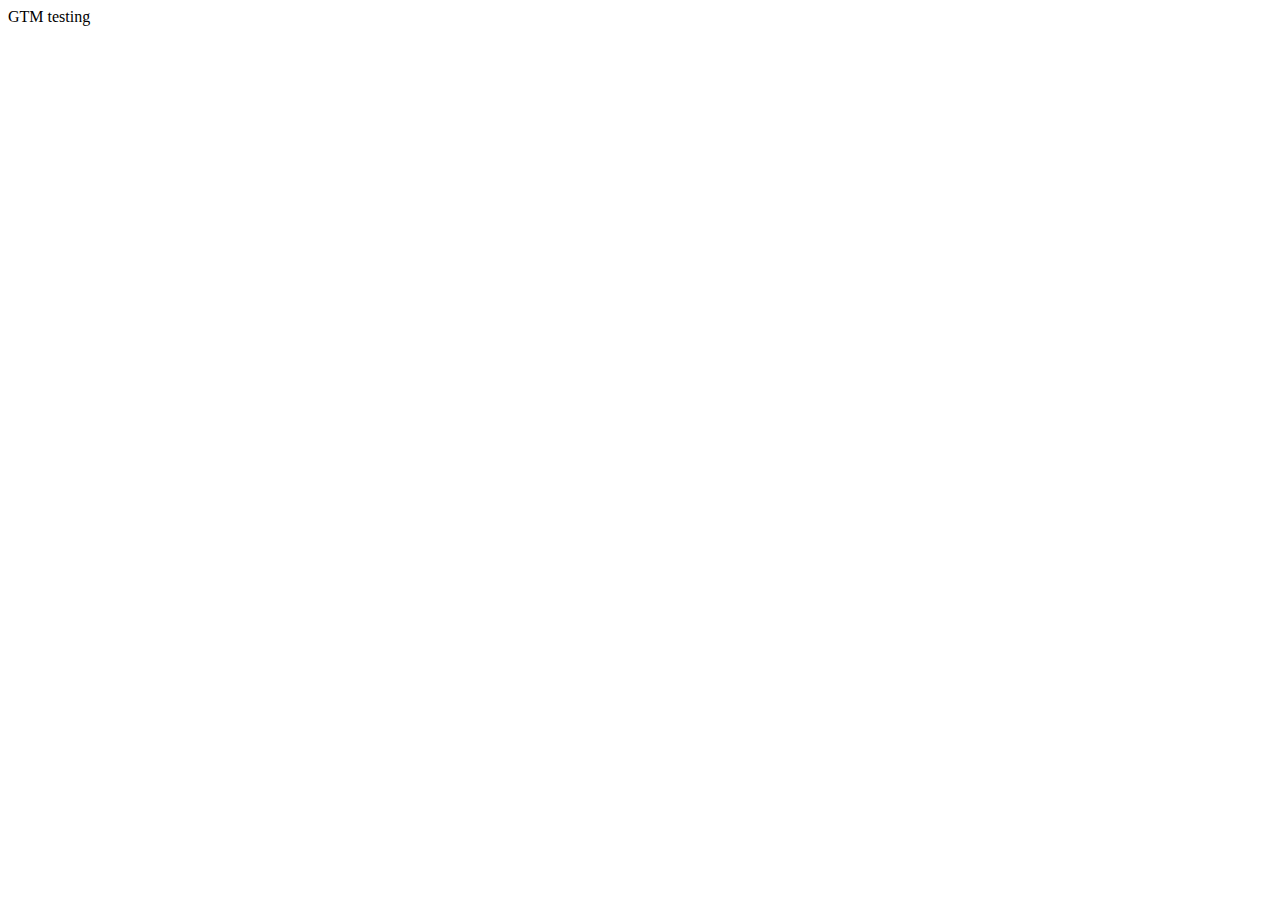
==== test.html @ 843be95d "tests" ====
<!DOCTYPE html>
<html lang="en">
<head>
  <meta charset="UTF-8">
  <meta name="viewport" content="width=device-width, initial-scale=1.0">
  <meta http-equiv="X-UA-Compatible" content="ie=edge">
  <title>Document</title>
  <!-- Google Tag Manager -->
<script>(function(w,d,s,l,i){w[l]=w[l]||[];w[l].push({'gtm.start':
new Date().getTime(),event:'gtm.js'});var f=d.getElementsByTagName(s)[0],
j=d.createElement(s),dl=l!='dataLayer'?'&l='+l:'';j.async=true;j.src=
'https://www.googletagmanager.com/gtm.js?id='+i+dl;f.parentNode.insertBefore(j,f);
})(window,document,'script','dataLayer','GTM-5KZX2K');</script>
<!-- End Google Tag Manager -->
</head>
<body>
GTM testing
</body>
</html>
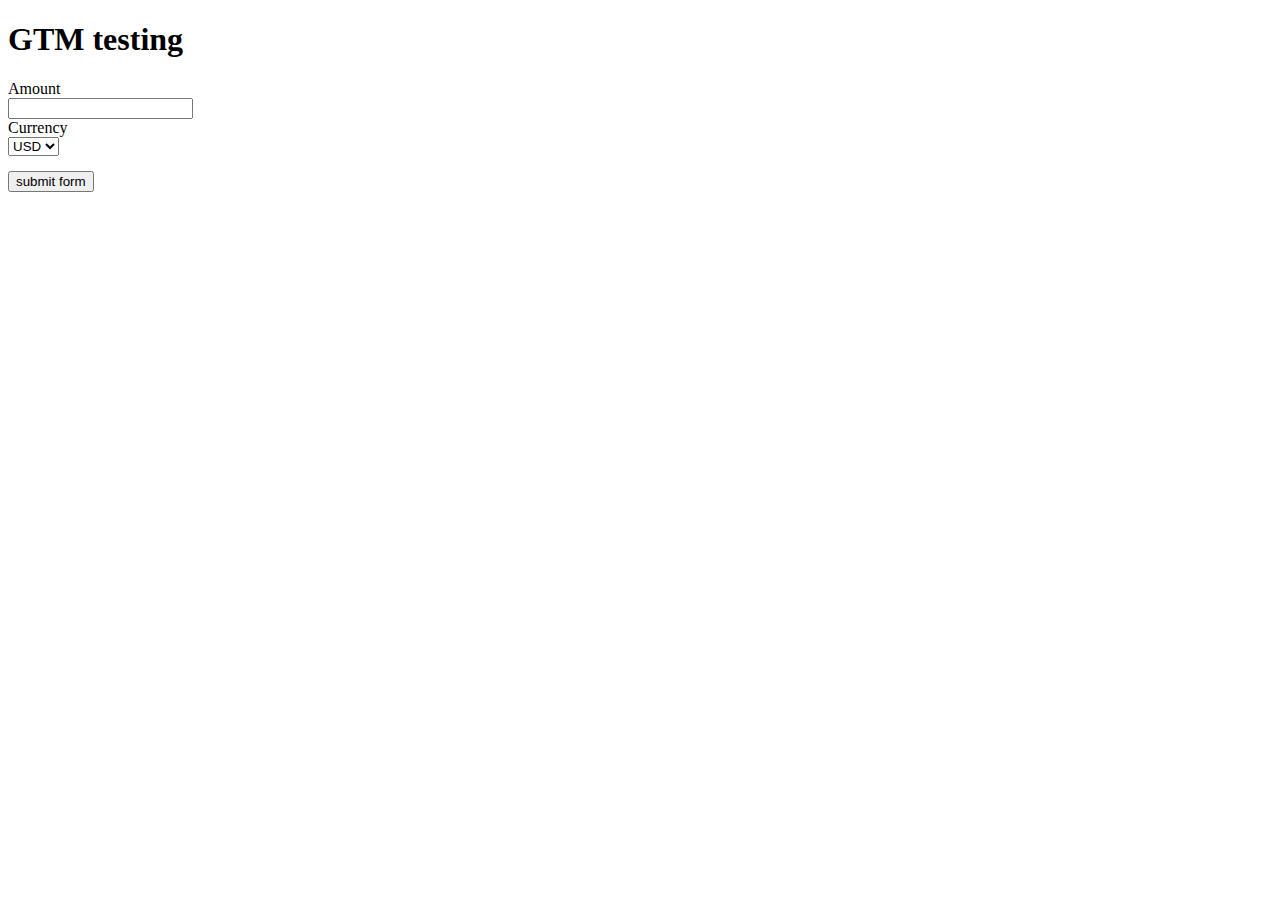
==== commit 3fe518a1: "adds optimize" ====
--- a/test.html
+++ b/test.html
@@ -5,15 +5,37 @@
   <meta name="viewport" content="width=device-width, initial-scale=1.0">
   <meta http-equiv="X-UA-Compatible" content="ie=edge">
   <title>Document</title>
+  <script src="https://www.googleoptimize.com/optimize.js?id=GTM-N8K28TV"></script>
   <!-- Google Tag Manager -->
 <script>(function(w,d,s,l,i){w[l]=w[l]||[];w[l].push({'gtm.start':
 new Date().getTime(),event:'gtm.js'});var f=d.getElementsByTagName(s)[0],
 j=d.createElement(s),dl=l!='dataLayer'?'&l='+l:'';j.async=true;j.src=
 'https://www.googletagmanager.com/gtm.js?id='+i+dl;f.parentNode.insertBefore(j,f);
-})(window,document,'script','dataLayer','GTM-5KZX2K');</script>
+})(window,document,'script','dataLayer','GTM-5FMX3DR');</script>
 <!-- End Google Tag Manager -->
+<style media="screen">
+  label, input {
+    display: block;
+  }
+
+  .submit {
+    margin: 15px 0;
+  }
+</style>
 </head>
 <body>
-GTM testing
+<h1 id="test">GTM testing</h1>
+
+<form class="" action="thanks.html" method="get">
+  <label for="amount">Amount</label>
+  <input type="number" name="amount" value="">
+  <label for="currency">Currency</label>
+    <select class="currency" name="currency">
+      <option value="USD">USD</option>
+      <option value="EUR">EUR</option>
+      <option value="GBP">GBP</option>
+    </select>
+    <input class="submit" type="submit" value="submit form">
+</form>
 </body>
 </html>
